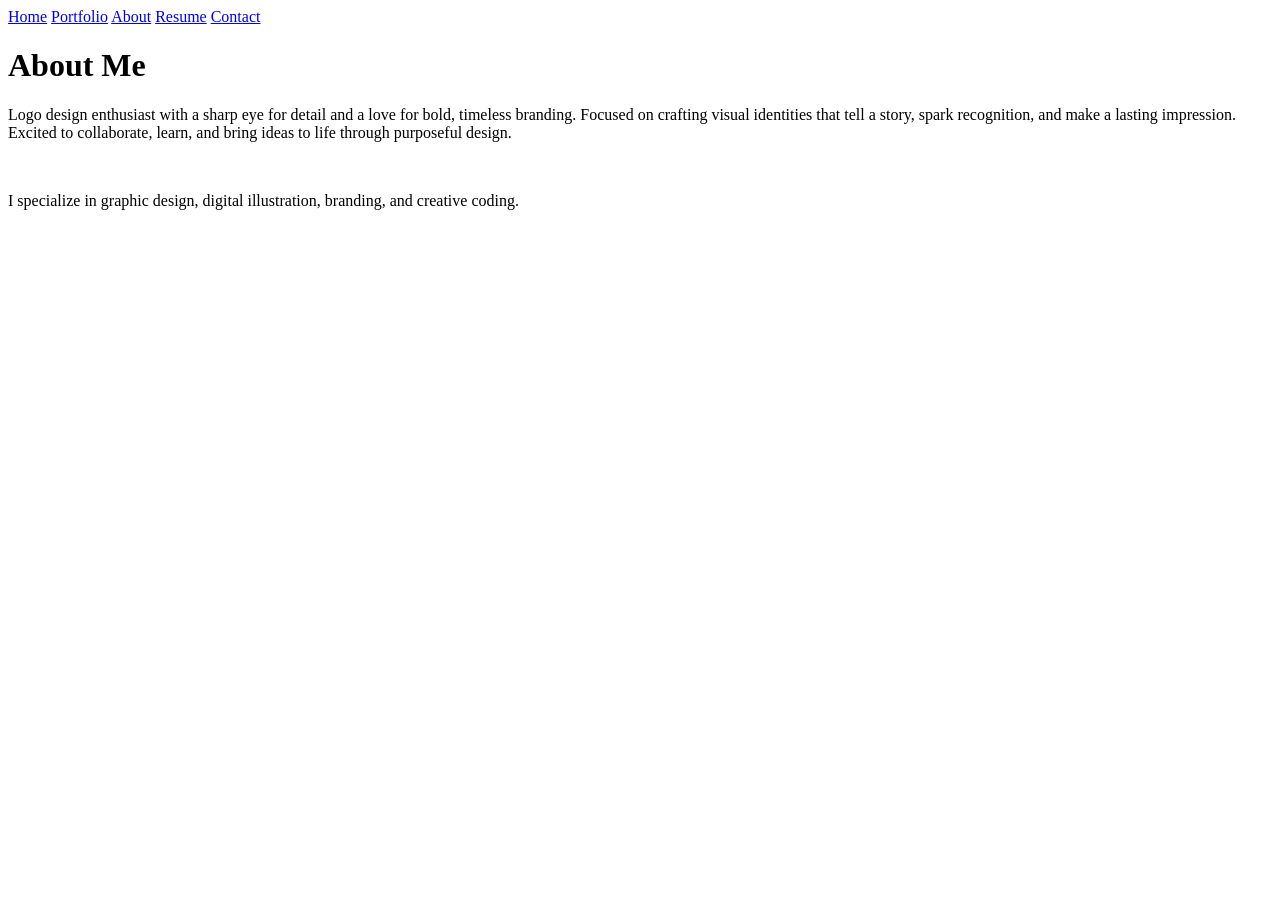
==== about.html @ 75a811d8 "Add files via upload" ====
<!DOCTYPE html>
<html lang="en">
<head>
   <meta charset="UTF-8">
   <meta name="viewport" content="width=device-width, initial-scale=1.0">
   <title>About</title>
   <link rel="stylesheet" href="style.css">
</head>

<body>
    <nav>
        <a href="index.html">Home</a>
        <a href="portfolio.html">Portfolio</a>
        <a href="about.html">About</a>
        <a href="resume.html">Resume</a>
        <a href="contact.html">Contact</a>
    </nav>

    <div class="container">
        <div class="card">
            <h1>About Me</h1>
            <p> Logo design enthusiast with a sharp eye for detail and a love for bold, timeless branding. Focused on crafting visual identities that tell a story, spark recognition, and make a lasting impression. Excited to collaborate, learn, and bring ideas to life through purposeful design.
            </p>
            <br>
            <p> I specialize in graphic design, digital illustration, branding, and creative coding.</p>
        </div>

    </div>

</body>
</html>
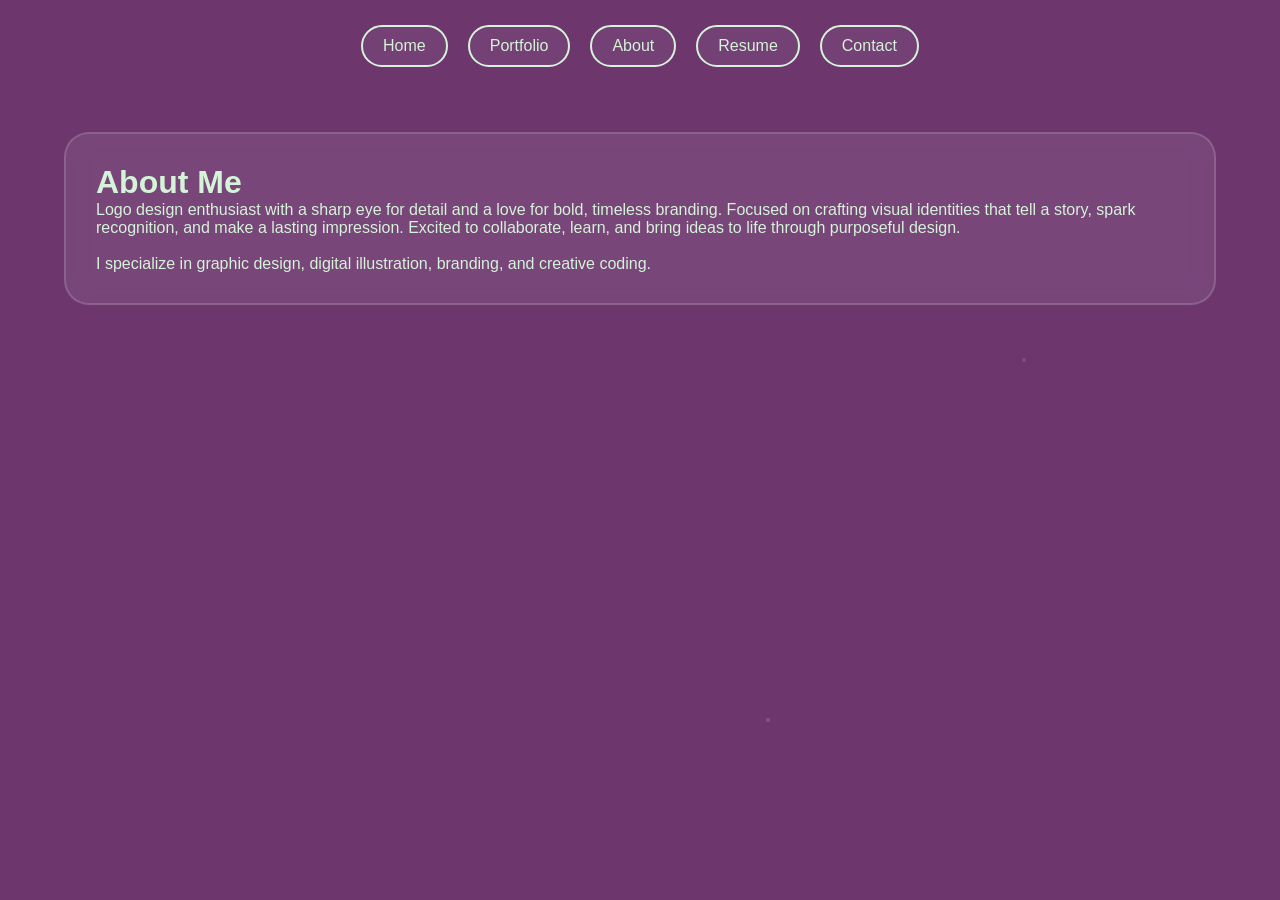
==== commit 59d81415: "Add files via upload" ====
--- a/about.html
+++ b/about.html
@@ -4,7 +4,7 @@
    <meta charset="UTF-8">
    <meta name="viewport" content="width=device-width, initial-scale=1.0">
    <title>About</title>
-   <link rel="stylesheet" href="style.css">
+   <link rel="stylesheet" href="css/style.css">
 </head>
 
 <body>
--- a/css/style.css
+++ b/css/style.css
@@ -0,0 +1,240 @@
+@import url('https://fonts.googleapis.com/css2?family=Source+Sans+3:wght@300;400;600;700&display=swap');
+
+:root {
+    --bg: #6D376E;
+    --text: #D5F3D8;
+    --accent: #ff9de2;
+    --card: rgba(255,255,255,0.08);
+}
+
+* {
+    margin: 0;
+    padding: 0;
+    box-sizing: border-box;
+}
+
+body {
+    background: var(--bg);
+    color: var(--text);
+    font-family: 'Source Sans 3', sans-serif;
+    min-height: 100vh;
+    overflow-x: hidden;
+}
+
+/* Y2K sparkle background */
+body::before {
+    content: "";
+    position: fixed;
+    inset: 0;
+    background-image:
+        radial-gradient(circle at 20% 20%, rgba(255,255,255,0.15) 2px, transparent 2px),
+        radial-gradient(circle at 80% 40%, rgba(255,255,255,0.12) 2px, transparent 2px),
+        radial-gradient(circle at 60% 80%, rgba(255,255,255,0.15) 2px, transparent 2px);
+    z-index: -1;
+}
+
+/* NAV */
+
+nav {
+    display: flex;
+    justify-content: center;
+    gap: 20px;
+    padding: 25px;
+    flex-wrap: wrap;
+}
+
+nav a {
+    color: var(--text);
+    text-decoration: none;
+    padding: 10px 20px;
+    border: 2px solid var(--text);
+    border-radius: 999px;
+    background: rgba(255,255,255,0.05);
+    transition: 0.3s;
+    backdrop-filter: blur(8px);
+}
+nav a:hover {
+    background: var(--accent);
+    color: #fff;
+    transform: translateY(-3px);
+}
+
+/* MAIN */
+
+.container {
+    width: 90%;
+    max-width: 1200px;
+    margin: auto;
+    padding: 40px 0;
+}
+
+.hero {
+    text-align: center;
+    padding: 80px 20px;
+}
+
+.hero h1 {
+    font-size: 4rem;
+    margin-bottom: 20px;
+    text-shadow: 0 0 12px rgba(255,255,255,0.4);
+}
+
+.hero p {
+    font-size: 1.3rem;
+}
+
+/* CARDS */
+
+.card {
+    background: var(--card);
+    border: 2px solid rgba(255,255,255,0.15);
+    border-radius: 25px;
+    padding: 30px;
+    backdrop-filter: blur(12px);
+    margin-bottom: 30px;
+}
+
+/* GALLERY */
+
+.gallery-grid {
+    display: grid;
+    grid-template-columns: repeat(auto-fit,minmax(220px,1fr));
+    gap: 25px;
+}
+
+.gallery-item {
+    text-align: center;
+}
+
+.gallery-item img {
+    width: 100%;
+    border-radius: 18px;
+    border: 3px solid var(--text);
+    cursor: pointer;
+    transition: 0.3s;
+}
+
+.gallery-item img:hover {
+    transform: scale(1.03);
+    box-shadow: 0 0 20px rgba(255,255,255,0.3);
+}
+.gallery-item h3 {
+    margin-top: 15px;
+}
+
+/* MODAL */
+
+.modal {
+    display: none;
+    position: fixed;
+    z-index: 99;
+    inset: 0;
+    background: rgba(0,0,0,0.9);
+    justify-content: center;
+    align-items: center;
+    padding: 30px;
+}
+
+.modal-content {
+    max-width: 900px;
+    width: 100%;
+    background: #532654;
+    padding: 30px;
+    border-radius: 25px;
+    position: relative;
+}
+
+.modal img {
+    width: 100%;
+    border-radius: 20px;
+}
+.close {
+    position: absolute;
+    top: 20px;
+    right: 30px;
+    font-size: 2rem;
+    cursor: pointer;
+}
+
+.modal-buttons {
+    display: flex;
+    gap: 15px;
+    margin-top: 20px;
+}
+
+.modal-buttons button {
+    padding: 12px 18px;
+    border: none;
+    border-radius: 999px;
+    background: var(--accent);
+    color: white;
+    cursor: pointer;
+    font-size: 1rem;
+}
+
+/* RESUME */
+
+.resume-section {
+    margin-bottom: 40px;
+}
+.resume-section h2 {
+    margin-bottom: 10px;
+    color: var(--accent);
+}
+
+/* CONTACT */
+
+form {
+    display: flex;
+    flex-direction: column;
+    gap: 20px;
+}
+
+input,
+textarea {
+    padding: 15px;
+    border-radius: 15px;
+    border: none;
+    background: rgba(255,255,255,0.15);
+    color: white;
+    font-size: 1rem;
+}
+
+textarea {
+    min-height: 150px;
+}
+button[type="submit"] {
+    padding: 15px;
+    border: none;
+    border-radius: 999px;
+    background: var(--accent);
+    color: white;
+    font-size: 1rem;
+    cursor: pointer;
+}
+
+/* FOOTER */
+
+footer {
+    text-align: center;
+    padding: 30px;
+    opacity: 0.8;
+}
+
+/* MOBILE */
+
+@media(max-width:768px){
+
+    .hero h1 {
+        font-size: 2.5rem;
+    }
+
+}
+
+
+
+
+
+
+
+
